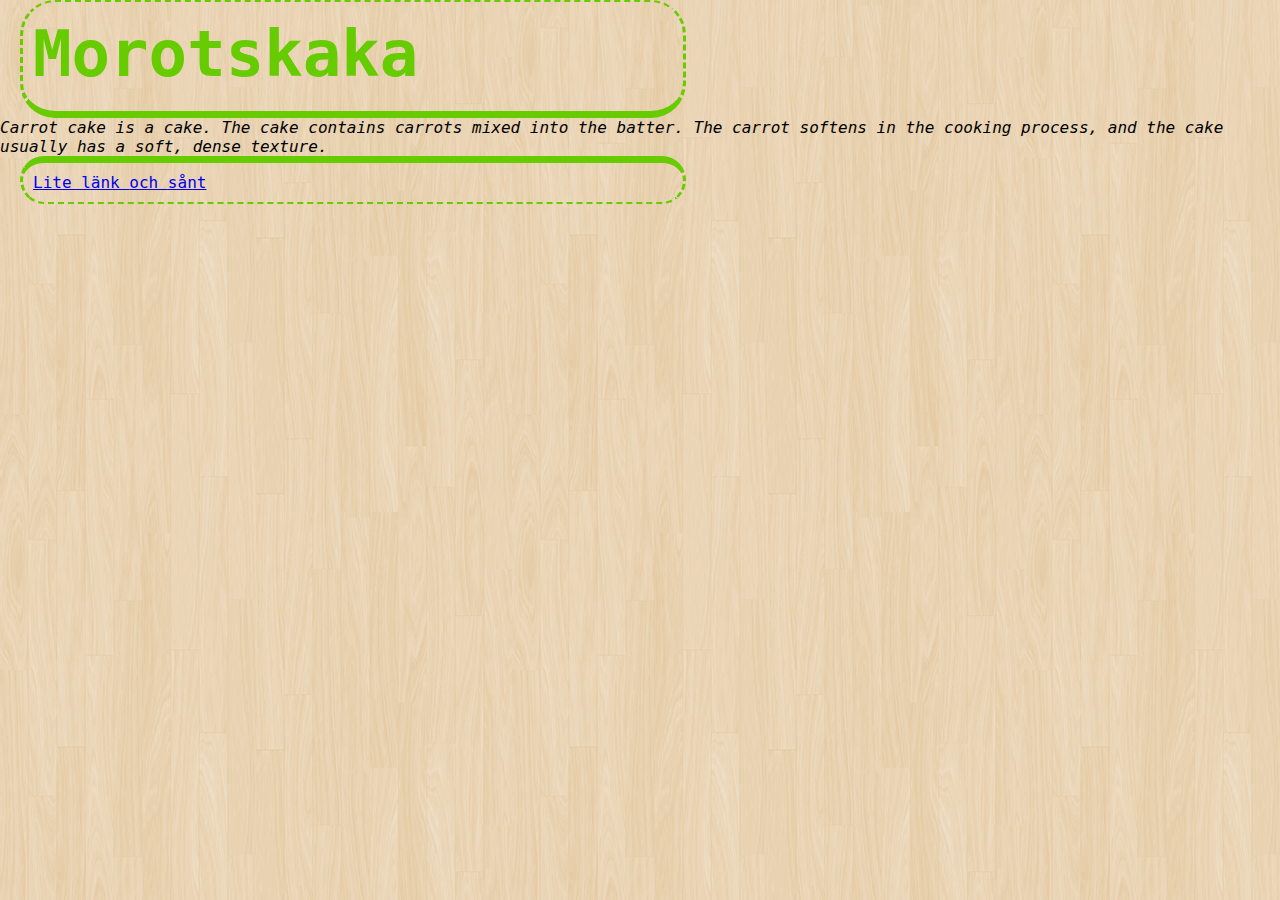
==== assets/page/morotskaka.html @ f9f3cbfa "uppdate to get link for api Carrot" ====
<!DOCTYPE html>
<html>
	<head>
		<link rel="stylesheet" type="text/css" href="../style/morotskakastyle.css">
		<title>Morotskaka</title>
	</head>
	<body>
		<header>
			<h1>Morotskaka</h1>
		</header>
		<main>
			<article>
				<cite>
					Carrot cake is a cake. The cake 
					contains carrots mixed into the 
					batter. The carrot softens in the
					cooking process, and the cake 
					usually has a soft, dense texture.
				</cite>
			</article>
		</main>
		<footer>
			<nav>
				<ul>
					<a href="#hit">Lite länk  </a>
					<a href="#hit"> och </a>
					<a href="#hit"> sånt </a>
				</ul>
			</nav>
		</footer>
	<script language="javascript" type="text/javascript" src="../script/morotsscript.js"></script>
	<script language="javascript" type="text/javascript" src="../script/voteajax.js"></script>
	</body>
</html>
---- assets/style/morotskakastyle.css ----
*{
	margin: 0;
	padding: 0;
	font-family: "fantasy", "monospace"; 
}
body{
	
	background-image: url("../resource/retina_wood.png");
	background-image: repeat;
	
}
main{
	
}
header{
	border-color: #66cc00;
	border-radius: 35px;
	border-style: dashed dashed solid dashed;
	border-width: 2px 3px 7px 3px;
	padding: 15px 10px 20px 10px;
	margin-left: 20px; 
	width: 50%;

}	
article{
	
}
section{
	
}
aside{
	border: solid #66cc00;
	border-radius: 20px;
	border-width: 3px 7px 3px 2px;
}
footer{
	border: solid #66cc00;
	border-radius: 35px;
	border-style: solid dashed dashed dashed;
	border-width: 7px 3px 2px 3px;
	padding: 10px 10px 10px 10px;
	margin-left: 20px; 
	width: 50%;
}
h1{
	font-size: 4em;
	color: #66cc00;
}
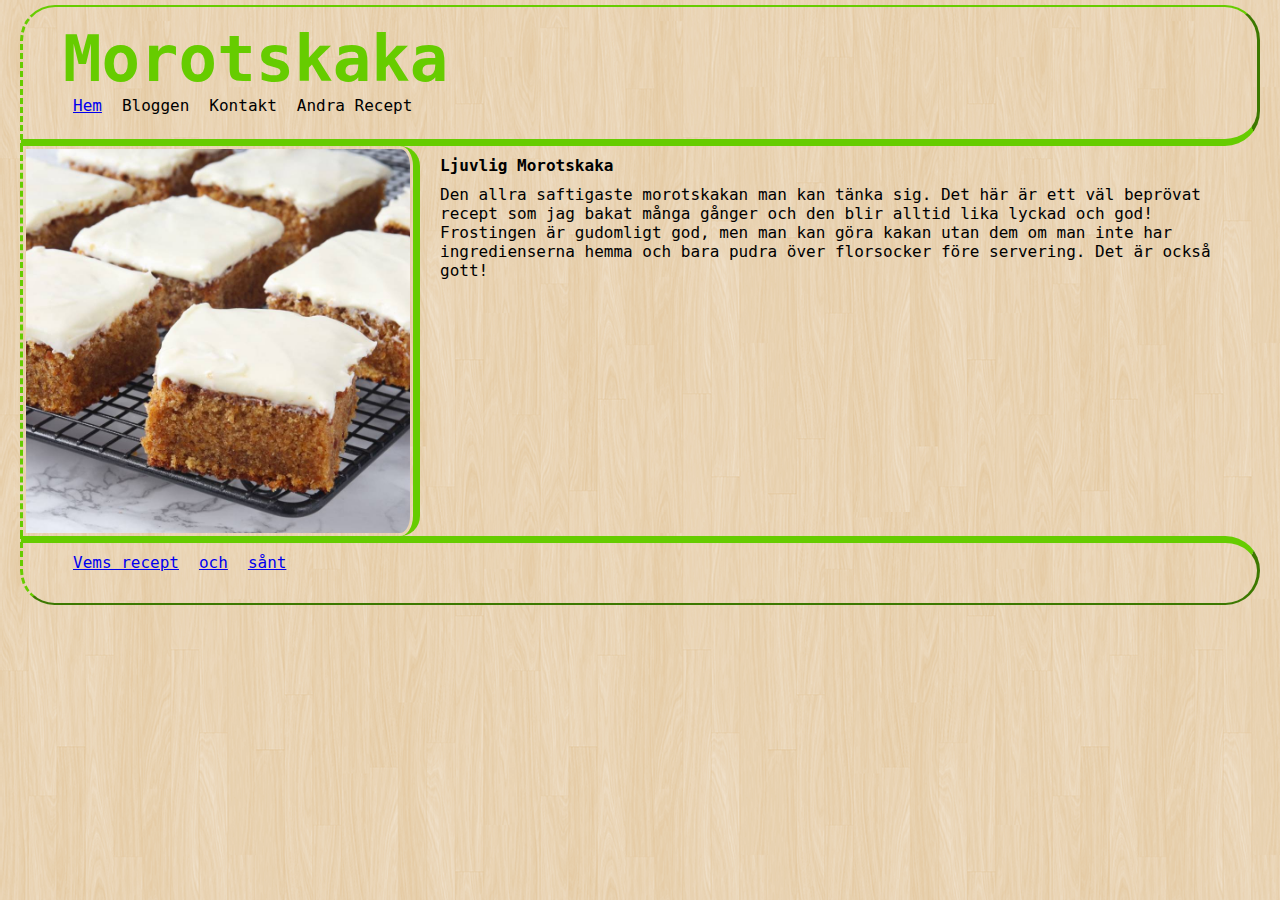
==== commit 8566382b: "exam projekt morot" ====
--- a/assets/page/morotskaka.html
+++ b/assets/page/morotskaka.html
@@ -1,5 +1,5 @@
 <!DOCTYPE html>
-<html>
+<html>	<!-- Bild första sidan, validator för html/css/js , betygen-->
 	<head>
 		<link rel="stylesheet" type="text/css" href="../style/morotskakastyle.css">
 		<title>Morotskaka</title>
@@ -7,24 +7,41 @@
 	<body>
 		<header>
 			<h1>Morotskaka</h1>
+			<nav >
+				<ul class="top__nav__bar">
+					<li class="nav__bar__li"><a href="morotskakarecept.html">Hem</a></li>
+					<li class="nav__bar__li"><a>Bloggen</a></li>
+					<li class="nav__bar__li"><a>Kontakt</a></li>
+					<li class="nav__bar__li"><a>Andra Recept</a></li>
+				</ul>
+			</nav>
 		</header>
 		<main>
+			<img class="img__style" src="../resource/morotskaka.jpg">
 			<article>
-				<cite>
-					Carrot cake is a cake. The cake 
-					contains carrots mixed into the 
-					batter. The carrot softens in the
-					cooking process, and the cake 
-					usually has a soft, dense texture.
-				</cite>
+				<h4>Ljuvlig Morotskaka</h4>
+				<p class="home__desc">
+					Den allra saftigaste morotskakan
+					man kan tänka sig. Det här är ett väl beprövat recept
+					som jag bakat många gånger och den blir alltid lika
+					lyckad och god! Frostingen är gudomligt god, men man
+					kan göra kakan utan dem om man inte har ingredienserna
+					hemma och bara pudra över florsocker före servering.
+					Det är också gott!
+				</p>
 			</article>
 		</main>
 		<footer>
 			<nav>
 				<ul>
-					<a href="#hit">Lite länk  </a>
-					<a href="#hit"> och </a>
-					<a href="#hit"> sånt </a>
+					<li class="nav__bar__li">
+					<a href="http://tidningenhembakat.se
+					/bloggar/lindas-bakskola/morotskaka-
+					med-frosting/">Vems recept</a></li>
+					<li class="nav__bar__li">
+					<a href="#hit">och </a></li>
+					<li class="nav__bar__li">
+					<a href="#hit">sånt</a></li>
 				</ul>
 			</nav>
 		</footer>
--- a/assets/style/morotskakastyle.css
+++ b/assets/style/morotskakastyle.css
@@ -1,3 +1,5 @@
+@import url("https://fonts.googleapis.com/icon?family=Material+Icons");
+
 *{
 	margin: 0;
 	padding: 0;
@@ -10,39 +12,103 @@
 	
 }
 main{
-	
+	display: -webfit-flex;
+	display: flex;
 }
 header{
 	border-color: #66cc00;
-	border-radius: 35px;
-	border-style: dashed dashed solid dashed;
+	border-radius: 35px 35px 35px 0;
+	border-style: outset outset solid dashed;
 	border-width: 2px 3px 7px 3px;
-	padding: 15px 10px 20px 10px;
-	margin-left: 20px; 
-	width: 50%;
-
+	padding: 15px 10px 20px 40px;
+	margin: 5px 20px 0px 20px; 
 }	
-article{
-	
-}
 section{
-	
+	width:70%;
 }
 aside{
-	border: solid #66cc00;
-	border-radius: 20px;
-	border-width: 3px 7px 3px 2px;
+	border-color: #66cc00;
+	border-style:none solid none dashed;
+	border-radius: 0 20px 20px 0;
+	border-width: 0px 7px 4px 3px;
+	width: 21.5%;
+	margin-left: 20px; 
+	padding: 10px 10px 10px 20px;
 }
 footer{
 	border: solid #66cc00;
-	border-radius: 35px;
-	border-style: solid dashed dashed dashed;
+	border-radius: 0 35px 35px 35px;
+	border-style: solid outset outset dashed;
 	border-width: 7px 3px 2px 3px;
-	padding: 10px 10px 10px 10px;
-	margin-left: 20px; 
-	width: 50%;
+	padding: 10px 10px 10px 40px;
+	margin: 0px 20px 10px 20px; 
+
+	min-height: 40px;
 }
 h1{
 	font-size: 4em;
 	color: #66cc00;
+}
+h4{
+	margin: 10px 35px 10px 20px;
+}
+ul{
+	list-style-type: none;
+}
+ol{
+	margin: 20px;
+}
+.home__desc{
+	margin: 10px 35px 5px 20px; 
+}
+.img__style{
+	width: 30%;
+	height: 30%;
+	float: left;
+	border-color: #66cc00;
+	border-style:none solid none dashed;
+	border-radius: 0 20px 20px 0;
+	border-width: 0px 7px 4px 3px;
+	margin-left: 20px; 
+	padding: 3px 3px 3px 3px;
+}
+.top__nav__bar{
+	overflow: hidden;
+	display: inline-block;
+	text-align:center;
+	text-decoration: none;
+}
+.nav__bar__li{
+	padding: 0px;
+	margin:0px 10px 0px 10px;
+	float: left;
+}
+.material-icons.gray{
+	font-size: 30px;
+	color: gray;	
+}.material-icons.green{
+	font-size: 30px;
+	color: green;	
+	animation-duration: 1s;
+	animation-delay: 0s;
+	animation-iteration-count:1;
+	animation-name: icons;
+}
+.stars{
+	border: none;
+	background: none;
+	
+}
+#rating, #rating__stars{
+	text-align: center;
+}
+@keyframes icons{
+	from{
+		transform: rotate(0deg);
+		
+	}
+	to{
+		transform: rotate(359deg);
+		
+	}
 }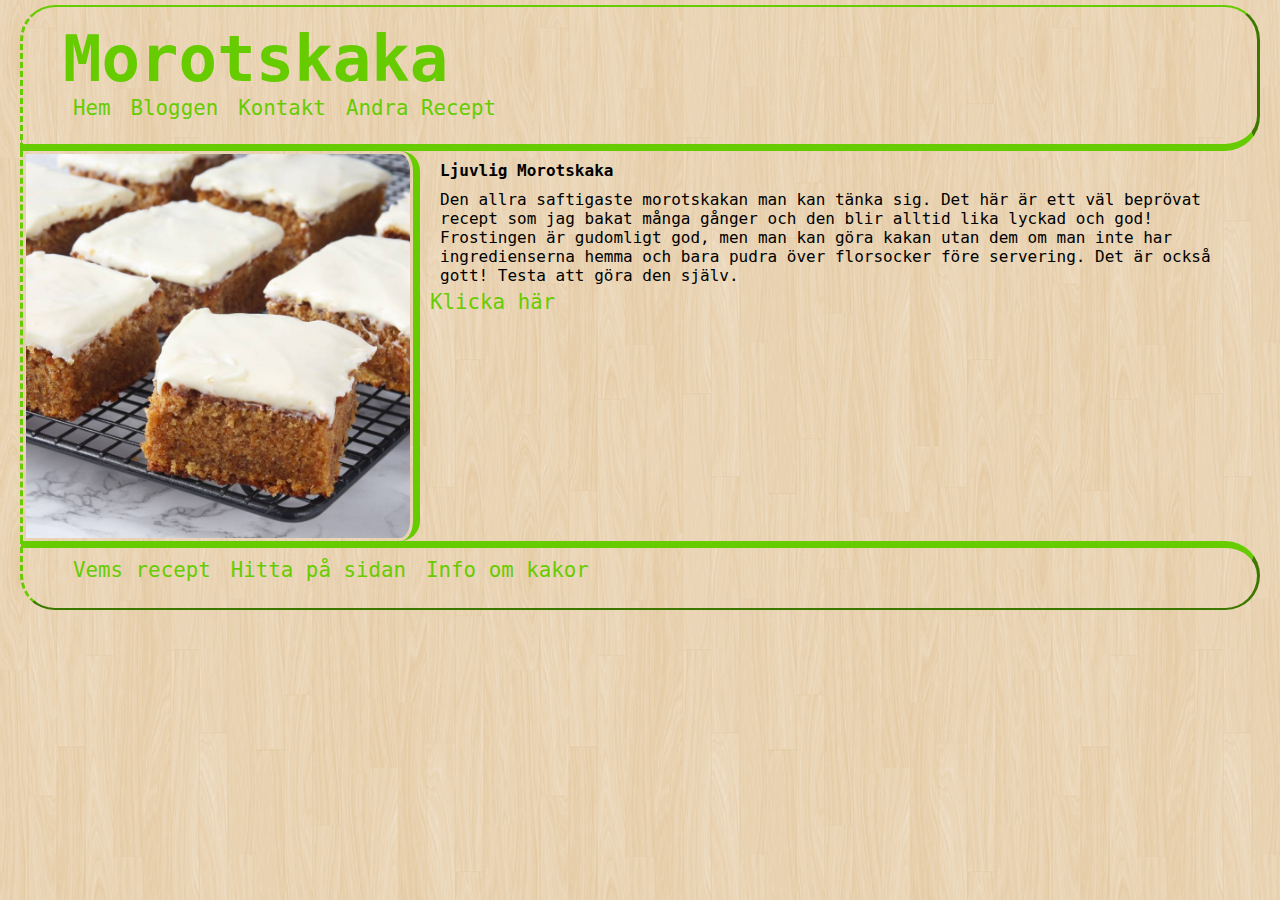
==== commit 6fc8f21d: "final Webdev assignment done" ====
--- a/assets/page/morotskaka.html
+++ b/assets/page/morotskaka.html
@@ -1,6 +1,7 @@
 <!DOCTYPE html>
 <html>	<!-- Bild första sidan, validator för html/css/js , betygen-->
 	<head>
+		<meta charset="UTF-8">
 		<link rel="stylesheet" type="text/css" href="../style/morotskakastyle.css">
 		<title>Morotskaka</title>
 	</head>
@@ -9,7 +10,7 @@
 			<h1>Morotskaka</h1>
 			<nav >
 				<ul class="top__nav__bar">
-					<li class="nav__bar__li"><a href="morotskakarecept.html">Hem</a></li>
+					<li class="nav__bar__li"><a href="morotskaka.html">Hem</a></li>
 					<li class="nav__bar__li"><a>Bloggen</a></li>
 					<li class="nav__bar__li"><a>Kontakt</a></li>
 					<li class="nav__bar__li"><a>Andra Recept</a></li>
@@ -17,7 +18,7 @@
 			</nav>
 		</header>
 		<main>
-			<img class="img__style" src="../resource/morotskaka.jpg">
+			<img class="img__style" src="../resource/morotskaka.jpg" alt="IMG124367 NOT FOUND">
 			<article>
 				<h4>Ljuvlig Morotskaka</h4>
 				<p class="home__desc">
@@ -27,25 +28,25 @@
 					lyckad och god! Frostingen är gudomligt god, men man
 					kan göra kakan utan dem om man inte har ingredienserna
 					hemma och bara pudra över florsocker före servering.
-					Det är också gott!
+					Det är också gott! Testa att göra den själv.
 				</p>
+				<a class="nav__bar__li" href="morotskakarecept.html">
+				 Klicka här</a>
 			</article>
 		</main>
 		<footer>
 			<nav>
 				<ul>
 					<li class="nav__bar__li">
-					<a href="http://tidningenhembakat.se
-					/bloggar/lindas-bakskola/morotskaka-
-					med-frosting/">Vems recept</a></li>
+					<a href="http://tidningenhembakat.se/bloggar/lindas-bakskola/morotskaka-med-frosting/">
+					Vems recept</a></li>
 					<li class="nav__bar__li">
-					<a href="#hit">och </a></li>
+					<a href="#hit">Hitta på sidan</a></li>
 					<li class="nav__bar__li">
-					<a href="#hit">sånt</a></li>
+					<a href="#hit">Info om kakor</a></li>
 				</ul>
 			</nav>
 		</footer>
-	<script language="javascript" type="text/javascript" src="../script/morotsscript.js"></script>
-	<script language="javascript" type="text/javascript" src="../script/voteajax.js"></script>
+	<script type="text/javascript" src="../script/morotsscript.js"></script>
 	</body>
 </html>--- a/assets/style/morotskakastyle.css
+++ b/assets/style/morotskakastyle.css
@@ -6,10 +6,7 @@
 	font-family: "fantasy", "monospace"; 
 }
 body{
-	
 	background-image: url("../resource/retina_wood.png");
-	background-image: repeat;
-	
 }
 main{
 	display: -webfit-flex;
@@ -49,7 +46,7 @@
 	font-size: 4em;
 	color: #66cc00;
 }
-h4{
+h2, h4{
 	margin: 10px 35px 10px 20px;
 }
 ul{
@@ -57,6 +54,20 @@
 }
 ol{
 	margin: 20px;
+}
+a{
+	font-size: 1.3em;
+	color: #66cc00;
+	text-decoration:none;
+}
+a:hover , a:active{
+	color: green;
+}
+a:link{
+	color: #66cc00;
+}
+a:visited{
+	color: green;
 }
 .home__desc{
 	margin: 10px 35px 5px 20px; 
@@ -86,18 +97,14 @@
 .material-icons.gray{
 	font-size: 30px;
 	color: gray;	
-}.material-icons.green{
-	font-size: 30px;
-	color: green;	
 	animation-duration: 1s;
 	animation-delay: 0s;
 	animation-iteration-count:1;
-	animation-name: icons;
+	animation-name:name;	
 }
 .stars{
 	border: none;
 	background: none;
-	
 }
 #rating, #rating__stars{
 	text-align: center;
